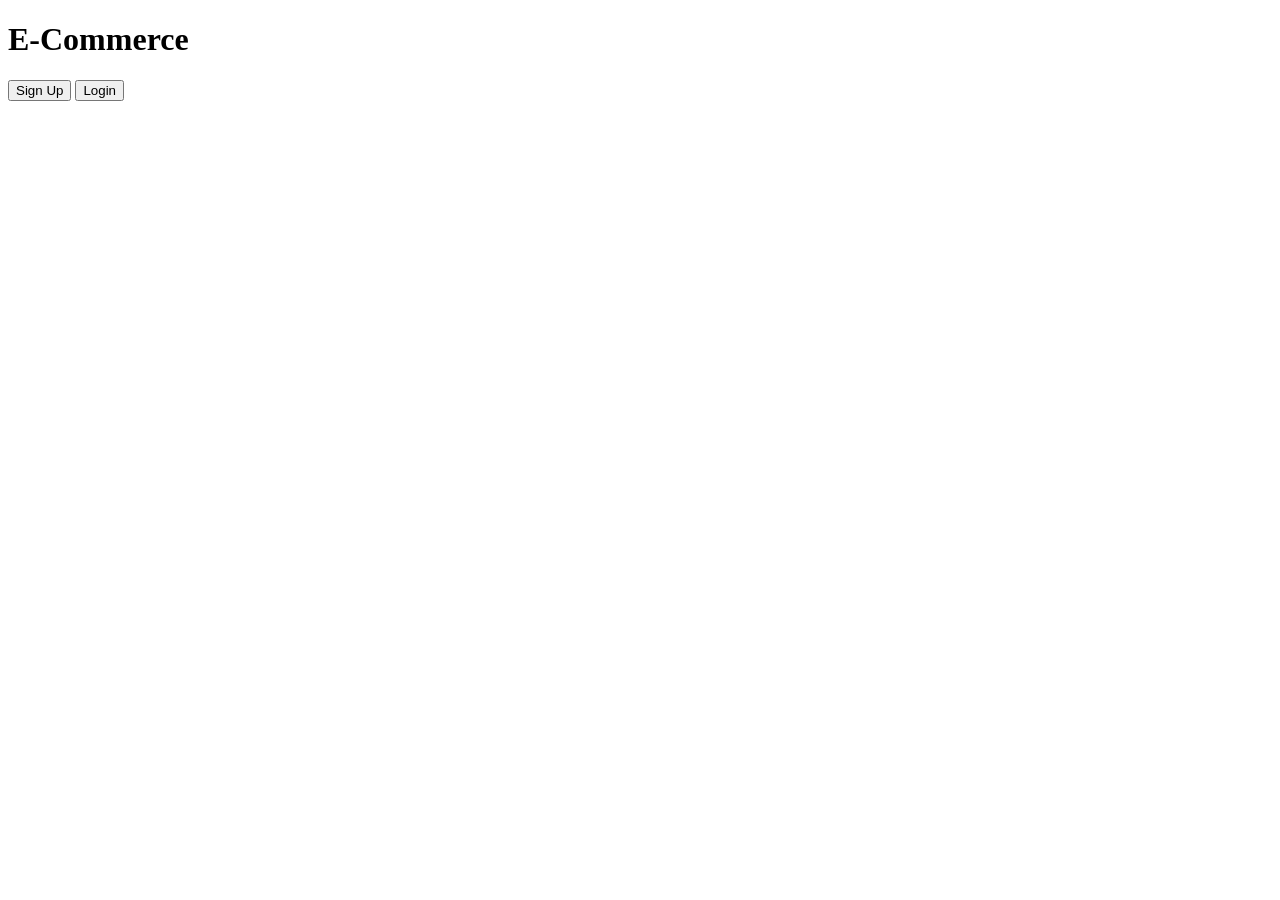
==== index.html @ a42b9fdb "initial commit : project file structure" ====
<!DOCTYPE html>
<html lang="en">
  <head>
    <title>index</title>
    <link rel="icon" type="image/x-icon" href="./assets/favicon.ico" />
    <link rel="stylesheet" href="./css/styles.css">
    <meta charset="utf-8" />
    <meta name="viewport" content="width=device-width, initial-scale=1" />
  </head>

  <body>
		<div id = "header">
		<div>
			<h1>E-Commerce</h1>
		</div>
			<div id="btns">
			<button id="signUp">Sign Up</button>
			<button id="login">Login</button>
		</div>
		</div>









		<script src="./js"></script>
  </body>
</html>
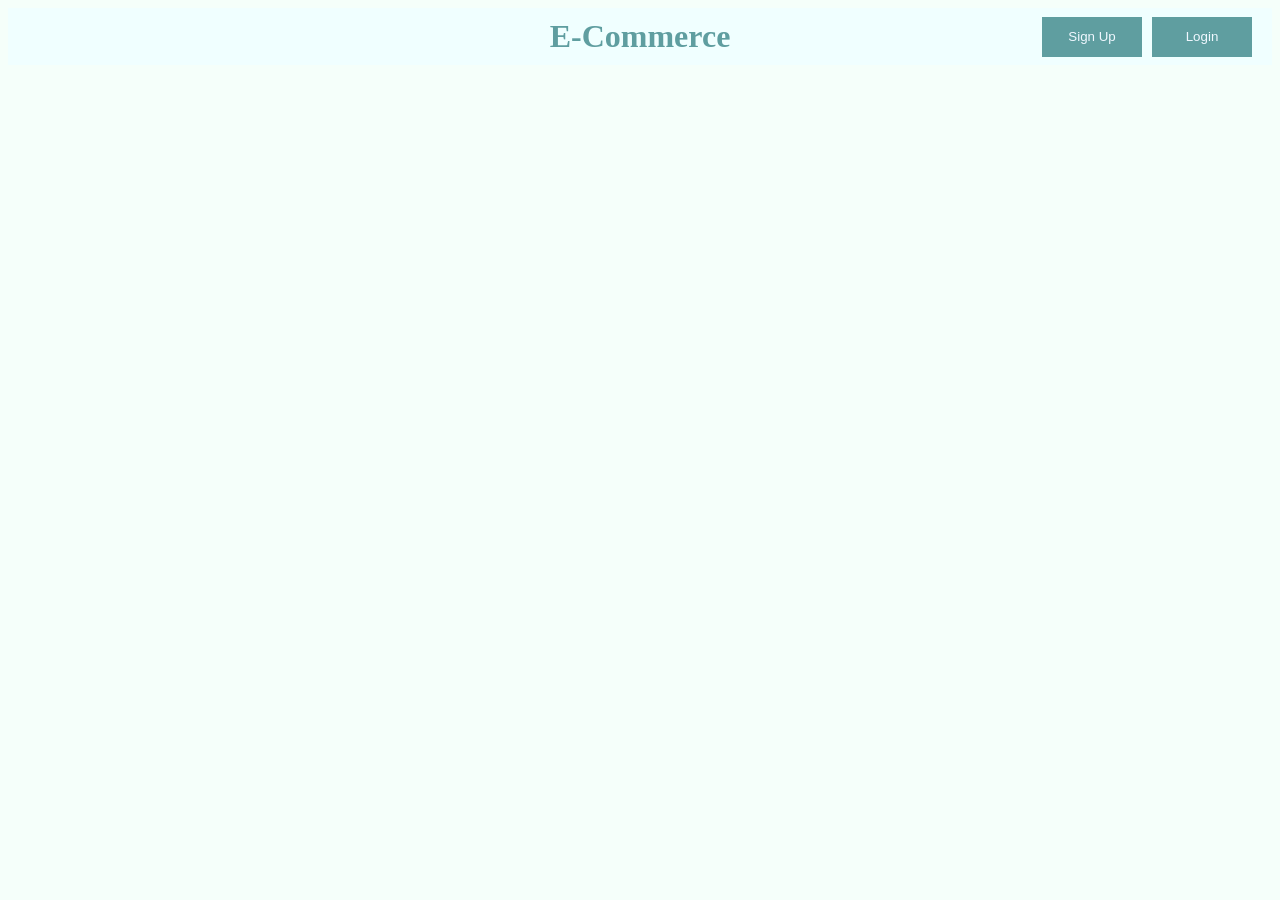
==== commit cf842e0a: "all HTML pages structure created" ====
--- a/index.html
+++ b/index.html
@@ -27,6 +27,8 @@
 
 
 
-		<script src="./js"></script>
+		<script src="./js/storage.js"></script>
+		<script src="./js/index.js"></script>
+
   </body>
 </html>
--- a/css/styles.css
+++ b/css/styles.css
@@ -0,0 +1,82 @@
+body{
+	font-family: cursive;
+	color: teal;
+	background-color: mintcream;
+}
+
+#header {
+	display: flex;
+	justify-content: center;
+	align-items: center;
+	padding: 10px 20px;
+	background-color: azure;
+	position: relative;
+}
+
+h1{
+	margin: 0;
+	font-family: cursive;
+	font-size: 200%;
+	color: cadetblue;
+}
+
+#btns{
+	position: absolute;
+	right: 20px;
+	display: flex;
+	gap: 10px;
+}
+
+#signUp,
+#login{
+	height: 40px;
+	width: 100px;
+	background-color: cadetblue;
+	color: aliceblue;
+	cursor: pointer;
+	border: none;
+}
+
+#signUp:hover,
+#login:hover{
+	background-color: aliceblue;
+	color: cadetblue;
+}
+
+#loginForm,#RegisterForm{
+	display: flex;
+	flex-direction: column;
+	gap: 15px;
+
+	width: 320px;
+	padding: 30px;
+	margin: 50px auto;
+
+	background-color: white;
+	border-radius: 12px;
+
+	box-shadow: 0 4px 10px rgba(0,0,0,0.1);
+	
+}
+#loginForm button, #RegisterForm button{
+	padding: 12px;
+	border: none;
+	border-radius: 8px;
+
+	background-color: cadetblue;
+	color: white;
+
+	font-size: 16px;
+	cursor: pointer;
+
+	transition: 0.2s ease;
+}
+
+#loginForm button:hover  , #RegisterForm button:hover{
+	background-color: teal;
+	transform: translateY(-2px);
+}
+
+#loginForm button:active  , #RegisterForm button:active{
+	transform: translateY(0px);
+}
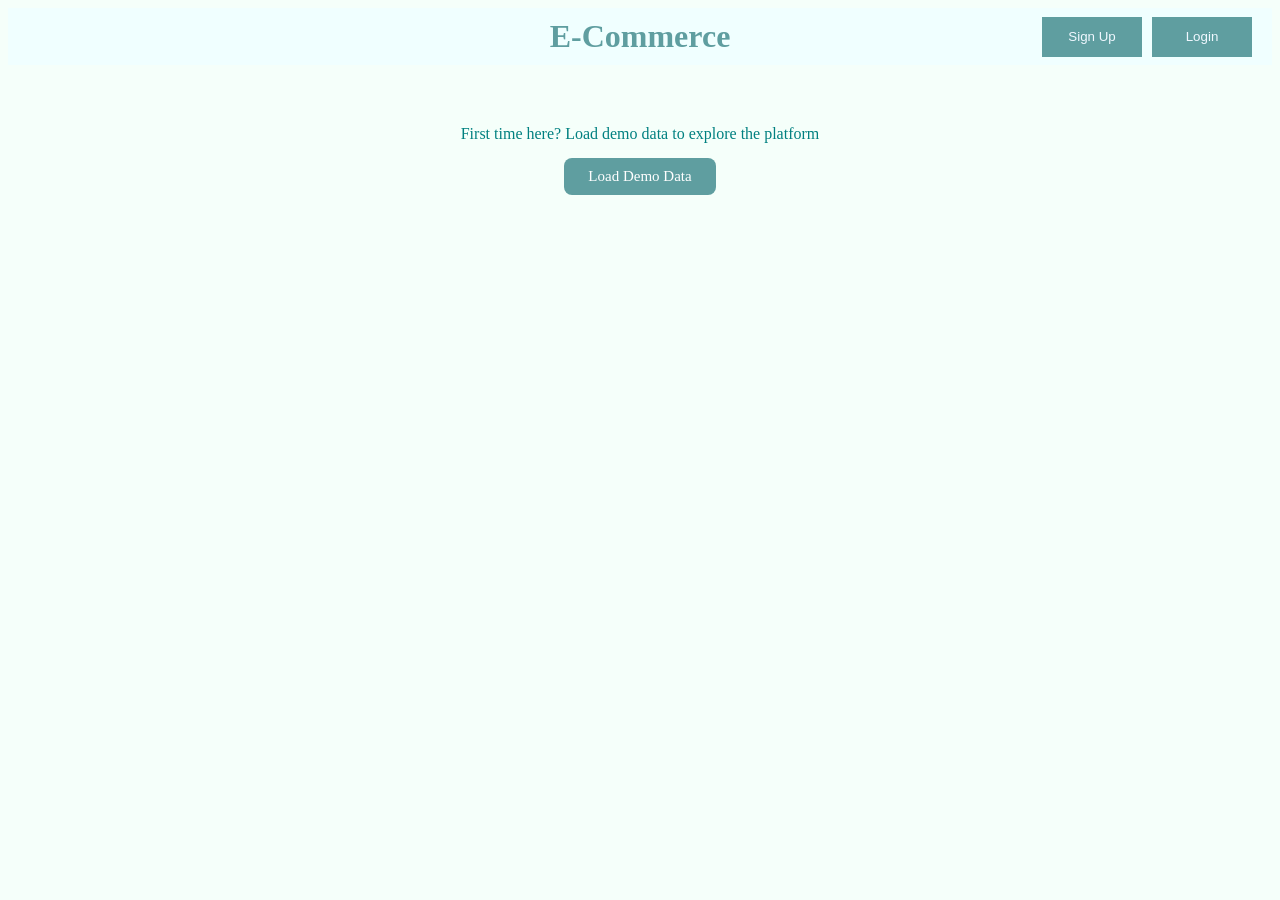
==== commit 0c4c4faa: "seed data and demo data loader" ====
--- a/index.html
+++ b/index.html
@@ -18,16 +18,13 @@
 			<button id="login">Login</button>
 		</div>
 		</div>
-
-
-
-
-
-
-
-
+		 <div id="seedDiv">
+        <p>First time here? Load demo data to explore the platform</p>
+        <button id="seedBtn">Load Demo Data</button>
+    </div>
 
 		<script src="./js/storage.js"></script>
+		<script src="./js/seeds.js"></script>
 		<script src="./js/index.js"></script>
 
   </body>
--- a/css/styles.css
+++ b/css/styles.css
@@ -79,4 +79,669 @@
 
 #loginForm button:active  , #RegisterForm button:active{
 	transform: translateY(0px);
+}
+
+/* ========================
+   ADMIN PRODUCTS PAGE
+   ======================== */
+
+#addProduct {
+	display: flex;
+	flex-direction: column;
+	gap: 15px;
+
+	width: 400px;
+	padding: 30px;
+	margin: 40px auto;
+
+	background-color: white;
+	border-radius: 12px;
+
+	box-shadow: 0 4px 10px rgba(0,0,0,0.1);
+}
+
+#addProduct h2 {
+	margin: 0;
+	color: cadetblue;
+	font-size: 150%;
+}
+
+#addProduct input {
+	padding: 10px;
+	border: 1px solid #ccc;
+	border-radius: 8px;
+	font-size: 14px;
+	font-family: cursive;
+	color: teal;
+	outline: none;
+}
+
+#addProduct input:focus {
+	border-color: cadetblue;
+	box-shadow: 0 0 0 2px rgba(95,158,160,0.2);
+}
+
+#addProduct button {
+	padding: 12px;
+	border: none;
+	border-radius: 8px;
+
+	background-color: cadetblue;
+	color: white;
+
+	font-size: 16px;
+	cursor: pointer;
+
+	transition: 0.2s ease;
+}
+
+#addProduct button:hover {
+	background-color: teal;
+	transform: translateY(-2px);
+}
+
+#addProduct button:active {
+	transform: translateY(0px);
+}
+
+/* ========================
+   PRODUCTS TABLE
+   ======================== */
+
+#products-container {
+	width: 90%;
+	margin: 0 auto 40px auto;
+}
+
+#products-container p {
+	text-align: center;
+	color: cadetblue;
+	font-size: 18px;
+	margin-top: 30px;
+}
+
+#products-container table {
+	width: 100%;
+	border-collapse: collapse;
+	background-color: white;
+	border-radius: 12px;
+	overflow: hidden;
+	box-shadow: 0 4px 10px rgba(0,0,0,0.1);
+}
+
+#products-container th {
+	background-color: cadetblue;
+	color: white;
+	padding: 12px 16px;
+	text-align: left;
+	font-size: 14px;
+}
+
+#products-container td {
+	padding: 12px 16px;
+	border-bottom: 1px solid #eee;
+	color: teal;
+	font-size: 14px;
+}
+
+#products-container tr:last-child td {
+	border-bottom: none;
+}
+
+#products-container tr:hover td {
+	background-color: mintcream;
+}
+
+/* Edit and Delete buttons inside table */
+#products-container button {
+	padding: 6px 14px;
+	border: none;
+	border-radius: 6px;
+	cursor: pointer;
+	font-size: 13px;
+	transition: 0.2s ease;
+	margin-right: 6px;
+}
+
+/* Edit button - blue */
+#products-container tr td:last-child button:first-child {
+	background-color: cadetblue;
+	color: white;
+}
+
+#products-container tr td:last-child button:first-child:hover {
+	background-color: teal;
+}
+
+/* Delete button - red */
+#products-container tr td:last-child button:last-child {
+	background-color: #e74c3c;
+	color: white;
+}
+
+#products-container tr td:last-child button:last-child:hover {
+	background-color: #c0392b;
+}
+#adminProductsId {
+	text-align: center;
+	margin-top: 30px;
+}
+
+#adminProductsId h2 {
+	color: cadetblue;
+	font-size: 150%;
+}
+
+/* ========================
+   USER PRODUCTS PAGE
+   ======================== */
+
+#productsSearch {
+    text-align: center;
+    margin: 30px auto;
+    display: flex;
+    justify-content: center;
+    align-items: center;
+    gap: 10px;
+    flex-wrap: wrap;
+}
+
+#productsSearch h2 {
+    width: 100%;
+    color: cadetblue;
+    font-size: 150%;
+    margin-bottom: 10px;
+}
+
+#productsSearch input,
+#productsSearch select {
+    padding: 10px;
+    border: 1px solid #ccc;
+    border-radius: 8px;
+    font-size: 14px;
+    font-family: cursive;
+    color: teal;
+    outline: none;
+    width: 200px;
+}
+
+#productsSearch button {
+    padding: 10px 20px;
+    border: none;
+    border-radius: 8px;
+    background-color: cadetblue;
+    color: white;
+    cursor: pointer;
+    font-size: 14px;
+    transition: 0.2s ease;
+}
+
+#productsSearch button:hover {
+    background-color: teal;
+}
+
+/* Product Cards Grid */
+#products-container {
+    display: flex;
+    flex-wrap: wrap;
+    gap: 20px;
+    justify-content: center;
+    padding: 20px;
+}
+
+.product-card {
+    background-color: white;
+    border-radius: 12px;
+    box-shadow: 0 4px 10px rgba(0,0,0,0.1);
+    padding: 20px;
+    width: 220px;
+    display: flex;
+    flex-direction: column;
+    gap: 8px;
+    transition: 0.2s ease;
+}
+
+.product-card:hover {
+    transform: translateY(-4px);
+    box-shadow: 0 8px 20px rgba(0,0,0,0.15);
+}
+
+.product-card h3 {
+    color: cadetblue;
+    margin: 0;
+}
+
+.product-card p {
+    margin: 0;
+    font-size: 13px;
+    color: teal;
+}
+
+.product-card .price {
+    font-size: 16px;
+    font-weight: bold;
+    color: cadetblue;
+}
+
+.product-card .stock {
+    font-size: 12px;
+    color: gray;
+}
+
+.product-card button {
+    padding: 8px;
+    border: none;
+    border-radius: 8px;
+    background-color: cadetblue;
+    color: white;
+    cursor: pointer;
+    font-size: 14px;
+    transition: 0.2s ease;
+    margin-top: auto;
+}
+
+.product-card button:hover {
+    background-color: teal;
+}
+
+#logoutBtn,#cartBtn,#shopBtn{
+	height: 40px;
+	width: 100px;
+	background-color: cadetblue;
+	color: aliceblue;
+	cursor: pointer;
+	border: none;
+}
+
+#logoutBtn:hover,#cartBtn:hover , #shopBtn:hover{
+	background-color: aliceblue;
+	color: cadetblue;
+}
+
+/* ========================
+   CART PAGE
+   ======================== */
+
+#emptyCart {
+    text-align: center;
+    margin-top: 60px;
+    color: cadetblue;
+}
+
+#emptyCart p {
+    font-size: 20px;
+    margin-bottom: 20px;
+}
+
+#emptyCart button {
+    padding: 10px 24px;
+    background-color: cadetblue;
+    color: white;
+    border: none;
+    border-radius: 8px;
+    cursor: pointer;
+    font-size: 15px;
+    transition: 0.2s ease;
+}
+
+#emptyCart button:hover {
+    background-color: teal;
+}
+
+#cart-container {
+    width: 85%;
+    margin: 20px auto;
+}
+
+#cart-container table {
+    width: 100%;
+    border-collapse: collapse;
+    background-color: white;
+    border-radius: 12px;
+    overflow: hidden;
+    box-shadow: 0 4px 10px rgba(0,0,0,0.1);
+}
+
+#cart-container th {
+    background-color: cadetblue;
+    color: white;
+    padding: 12px 16px;
+    text-align: left;
+}
+
+#cart-container td {
+    padding: 12px 16px;
+    border-bottom: 1px solid #eee;
+    color: teal;
+}
+
+#cart-container tr:last-child td {
+    border-bottom: none;
+}
+
+/* Quantity buttons */
+#cart-container td button {
+    padding: 4px 10px;
+    border: none;
+    border-radius: 6px;
+    background-color: cadetblue;
+    color: white;
+    cursor: pointer;
+    font-size: 14px;
+    margin: 0 4px;
+    transition: 0.2s ease;
+}
+
+#cart-container td button:hover {
+    background-color: teal;
+}
+
+/* Remove button */
+#cart-container tr td:last-child button {
+    background-color: #e74c3c;
+}
+
+#cart-container tr td:last-child button:hover {
+    background-color: #c0392b;
+}
+
+#cartTotal {
+    text-align: right;
+    margin-top: 20px;
+    font-size: 18px;
+    color: teal;
+}
+
+#cartTotal strong {
+    color: cadetblue;
+    font-size: 22px;
+}
+
+#cartTotal button {
+    margin-top: 10px;
+    padding: 12px 30px;
+    background-color: cadetblue;
+    color: white;
+    border: none;
+    border-radius: 8px;
+    font-size: 16px;
+    cursor: pointer;
+    transition: 0.2s ease;
+}
+
+#cartTotal button:hover {
+    background-color: teal;
+    transform: translateY(-2px);
+}
+/* ========================
+   ORDERS PAGE
+   ======================== */
+
+#emptyOrders {
+    text-align: center;
+    margin-top: 60px;
+    color: cadetblue;
+}
+
+#emptyOrders p {
+    font-size: 20px;
+    margin-bottom: 20px;
+}
+
+#emptyOrders button {
+    padding: 10px 24px;
+    background-color: cadetblue;
+    color: white;
+    border: none;
+    border-radius: 8px;
+    cursor: pointer;
+    font-size: 15px;
+    transition: 0.2s ease;
+}
+
+#orders-container {
+    width: 85%;
+    margin: 20px auto;
+    display: flex;
+    flex-direction: column;
+    gap: 20px;
+}
+
+.order-card {
+    background-color: white;
+    border-radius: 12px;
+    box-shadow: 0 4px 10px rgba(0,0,0,0.1);
+    padding: 20px;
+}
+
+.order-header {
+    display: flex;
+    justify-content: space-between;
+    align-items: center;
+    margin-bottom: 15px;
+    flex-wrap: wrap;
+    gap: 10px;
+    color: teal;
+    font-weight: bold;
+}
+
+.order-card table {
+    width: 100%;
+    border-collapse: collapse;
+    margin-bottom: 10px;
+}
+
+.order-card th {
+    background-color: cadetblue;
+    color: white;
+    padding: 10px;
+    text-align: left;
+}
+
+.order-card td {
+    padding: 10px;
+    border-bottom: 1px solid #eee;
+    color: teal;
+}
+
+.order-total {
+    text-align: right;
+    font-size: 16px;
+    color: teal;
+    margin-top: 10px;
+}
+
+.order-total strong {
+    color: cadetblue;
+    font-size: 20px;
+}
+
+.order-actions {
+    margin-top: 15px;
+    display: flex;
+    align-items: center;
+    gap: 10px;
+}
+
+.order-actions select {
+    padding: 8px;
+    border-radius: 6px;
+    border: 1px solid #ccc;
+    color: teal;
+    font-family: cursive;
+    cursor: pointer;
+}
+
+/* Status badges */
+.order-status {
+    padding: 4px 12px;
+    border-radius: 20px;
+    font-size: 13px;
+    font-weight: bold;
+}
+
+.status-pending {
+    background-color: #fff3cd;
+    color: #856404;
+}
+
+.status-shipped {
+    background-color: #cce5ff;
+    color: #004085;
+}
+
+.status-delivered {
+    background-color: #d4edda;
+    color: #155724;
+}
+/* ========================
+   ADMIN DASHBOARD
+   ======================== */
+
+#kpi-container {
+    display: flex;
+    justify-content: center;
+    gap: 20px;
+    flex-wrap: wrap;
+    margin: 30px auto;
+    width: 90%;
+}
+
+.kpi-card {
+    background-color: white;
+    border-radius: 12px;
+    box-shadow: 0 4px 10px rgba(0,0,0,0.1);
+    padding: 24px 32px;
+    text-align: center;
+    min-width: 180px;
+    flex: 1;
+}
+
+.kpi-card h3 {
+    color: teal;
+    margin: 0 0 10px 0;
+    font-size: 14px;
+    text-transform: uppercase;
+    letter-spacing: 1px;
+}
+
+.kpi-card p {
+    color: cadetblue;
+    font-size: 32px;
+    font-weight: bold;
+    margin: 0;
+}
+
+#recentOrders {
+    width: 90%;
+    margin: 0 auto 40px auto;
+}
+
+#recentOrders h2 {
+    color: cadetblue;
+    margin-bottom: 15px;
+}
+
+#recentOrders-container table {
+    width: 100%;
+    border-collapse: collapse;
+    background-color: white;
+    border-radius: 12px;
+    overflow: hidden;
+    box-shadow: 0 4px 10px rgba(0,0,0,0.1);
+}
+
+#recentOrders-container th {
+    background-color: cadetblue;
+    color: white;
+    padding: 12px 16px;
+    text-align: left;
+}
+
+#recentOrders-container td {
+    padding: 12px 16px;
+    border-bottom: 1px solid #eee;
+    color: teal;
+}
+
+#recentOrders-container tr:last-child td {
+    border-bottom: none;
+}
+
+#charts-container {
+    display: flex;
+    gap: 30px;
+    justify-content: center;
+    flex-wrap: wrap;
+    width: 90%;
+    margin: 0 auto 40px auto;
+}
+
+.chart-box {
+    background-color: white;
+    border-radius: 12px;
+    box-shadow: 0 4px 10px rgba(0,0,0,0.1);
+    padding: 24px;
+    flex: 1;
+    min-width: 300px;
+    max-width: 500px;
+}
+
+.chart-box h3 {
+    color: cadetblue;
+    margin: 0 0 15px 0;
+    text-align: center;
+}
+
+#exportDiv {
+    text-align: center;
+    margin-bottom: 50px;
+}
+
+#exportBtn {
+    padding: 12px 30px;
+    background-color: cadetblue;
+    color: white;
+    border: none;
+    border-radius: 8px;
+    font-size: 15px;
+    cursor: pointer;
+    transition: 0.2s ease;
+    font-family: cursive;
+}
+
+#exportBtn:hover {
+    background-color: teal;
+    transform: translateY(-2px);
+}
+/* ========================
+   SEED SECTION
+   ======================== */
+
+#seedDiv {
+    text-align: center;
+    margin-top: 60px;
+    color: teal;
+}
+
+#seedDiv p {
+    font-size: 16px;
+    margin-bottom: 15px;
+}
+
+#seedDiv button {
+    padding: 10px 24px;
+    background-color: cadetblue;
+    color: white;
+    border: none;
+    border-radius: 8px;
+    font-size: 15px;
+    cursor: pointer;
+    font-family: cursive;
+    transition: 0.2s ease;
+}
+
+#seedDiv button:hover {
+    background-color: teal;
+    transform: translateY(-2px);
 }
